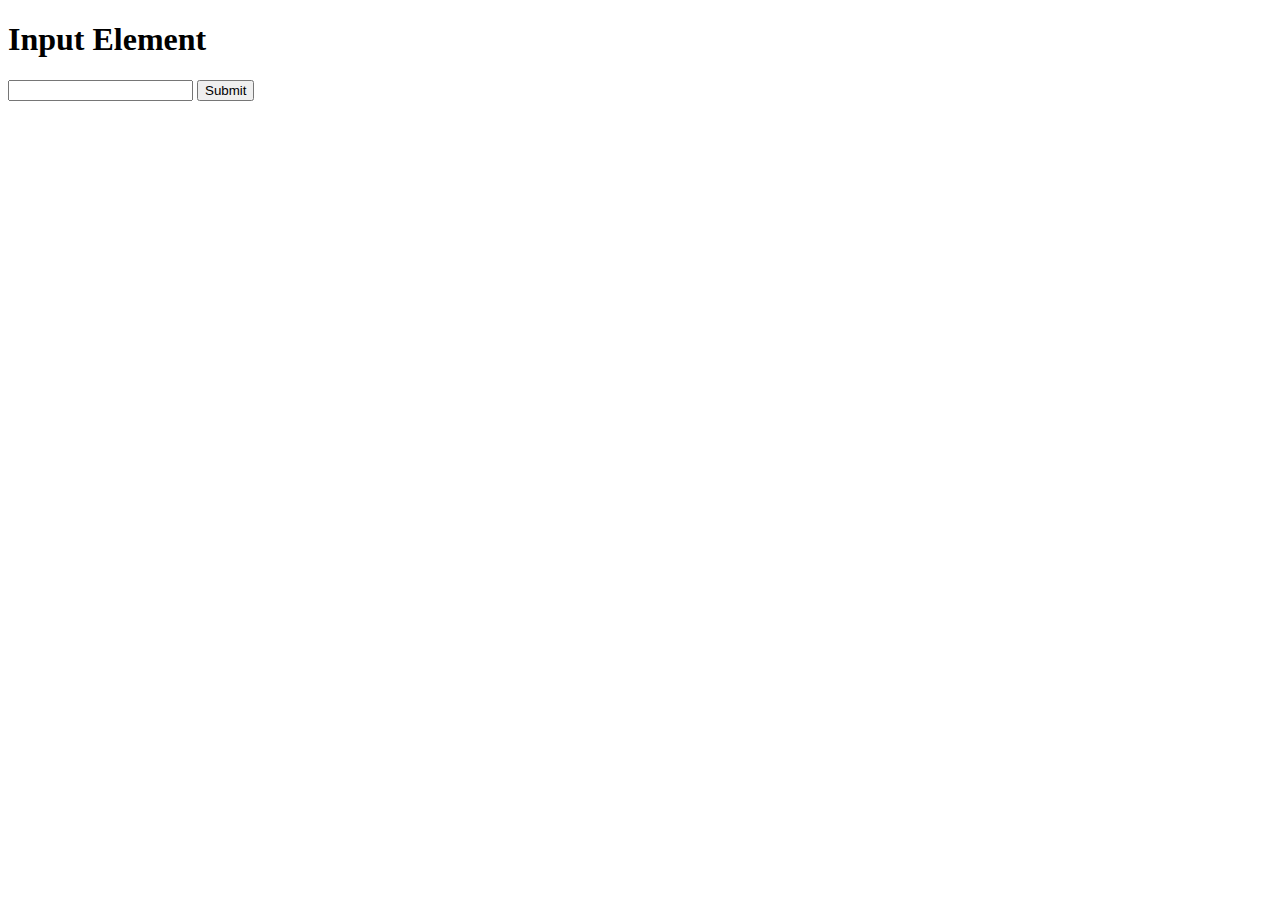
==== level_3.html @ 57bf7965 "wrote html file to cmp user input" ====
<!DOCTYPE html>
<html>
<link rel="stylesheet" href="./css/drag.css">
<script>
    function cmpInput()
    {
        var userInput = document.getElementById("text");
    	//console.log(userInput);

        if (userInput.value == "123")
    		document.getElementById("restest").innerHTML = "Good Job!!";
        else
    		document.getElementById("restest").innerHTML = "so close!!";

    }
</script>
<body>

<h1>Input Element</h1>

<form id="form" onsubmit="return false;">
<input type="text" id="text">
<input type="submit"    onclick="cmpInput()">
</form>
<div id="writebox">
    <h1 id="restest"><span id="userInput"></span></h1>    
</div>

    
<!-- <label>Input:</label>
<input type="text" id="input" input="input"><br><br>
<input type="submit" onclick="cmpInput()">
<div id="result">
	<button onclick="cmpInput()">Click me</button>
	<div id="writebox">
		<h1 id="restest"></h1>    
	</div>
</div> -->

<!-- <script src="./js/drag.js"></script> -->

</body>
</html>
---- css/drag.css ----
#mydiv {
	position: absolute;
	z-index: 9;
	background-color: #f1f1f1;
	border: 1px solid #d3d3d3;
	text-align: center;
	top: 100px;
	left: 10px;
  }
#mydiv2 {
	position: absolute;
	z-index: 9;
	background-color: #f1f1f1;
	border: 1px solid #d3d3d3;
	text-align: center;
	top: 100px;
	left: 200px;
  }
#result {
	position: absolute;
	z-index: 15;
	text-align: center;
	top: 450px;
	left: 10px;
  }
  
  #mydivheader {
	padding: 10px;
	cursor: move;
	z-index: 10;
	background-color: #2196F3;
	color: #fff;
  }
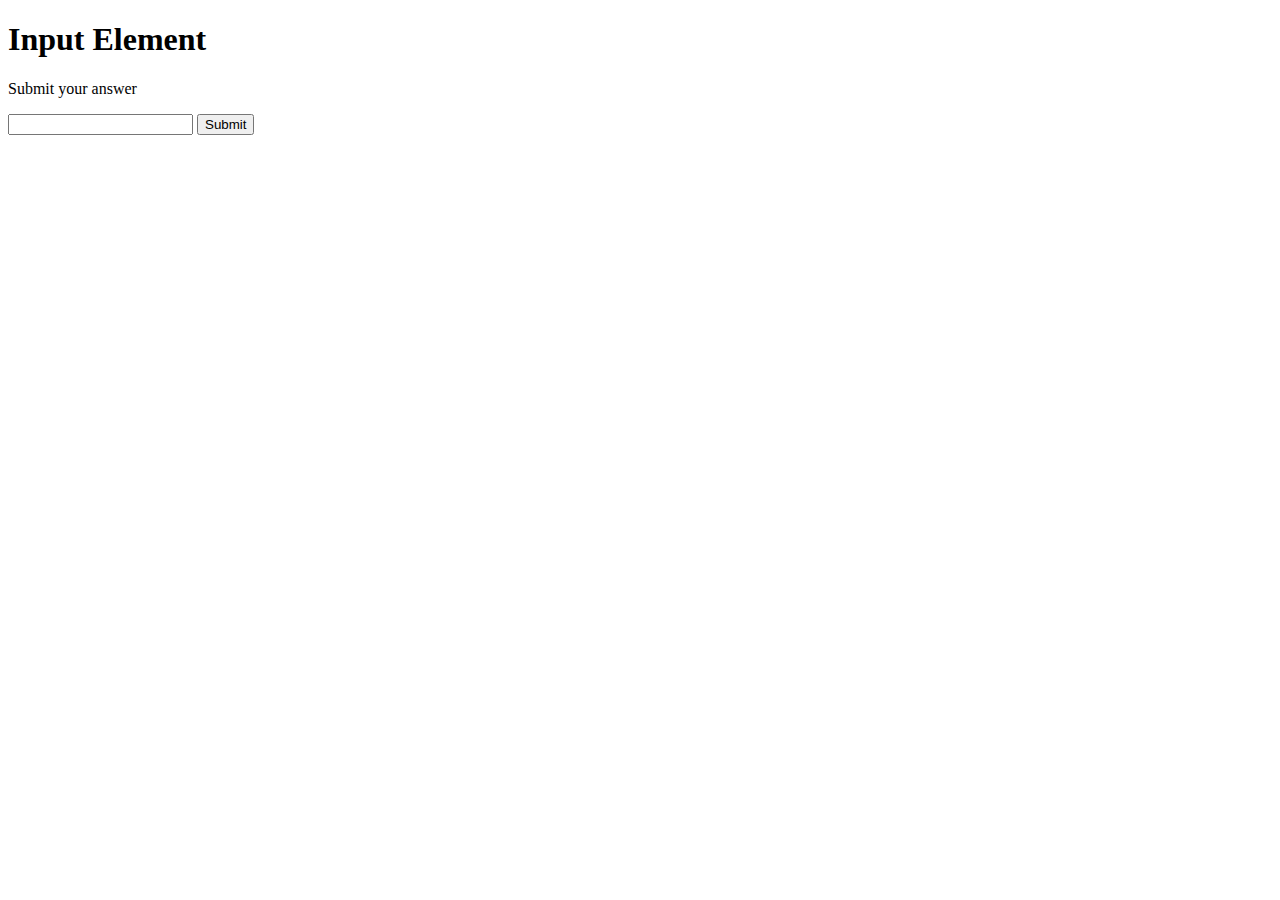
==== commit db7606ac: "deleted not needed thingie. added some text" ====
--- a/level_3.html
+++ b/level_3.html
@@ -17,13 +17,13 @@
 <body>
 
 <h1>Input Element</h1>
-
+<p>Submit your answer</p>
 <form id="form" onsubmit="return false;">
-<input type="text" id="text">
-<input type="submit"    onclick="cmpInput()">
+    <input type="text" id="text">
+    <input type="submit"    onclick="cmpInput()">
 </form>
 <div id="writebox">
-    <h1 id="restest"><span id="userInput"></span></h1>    
+    <h1 id="restest"></h1>    
 </div>
 
     
